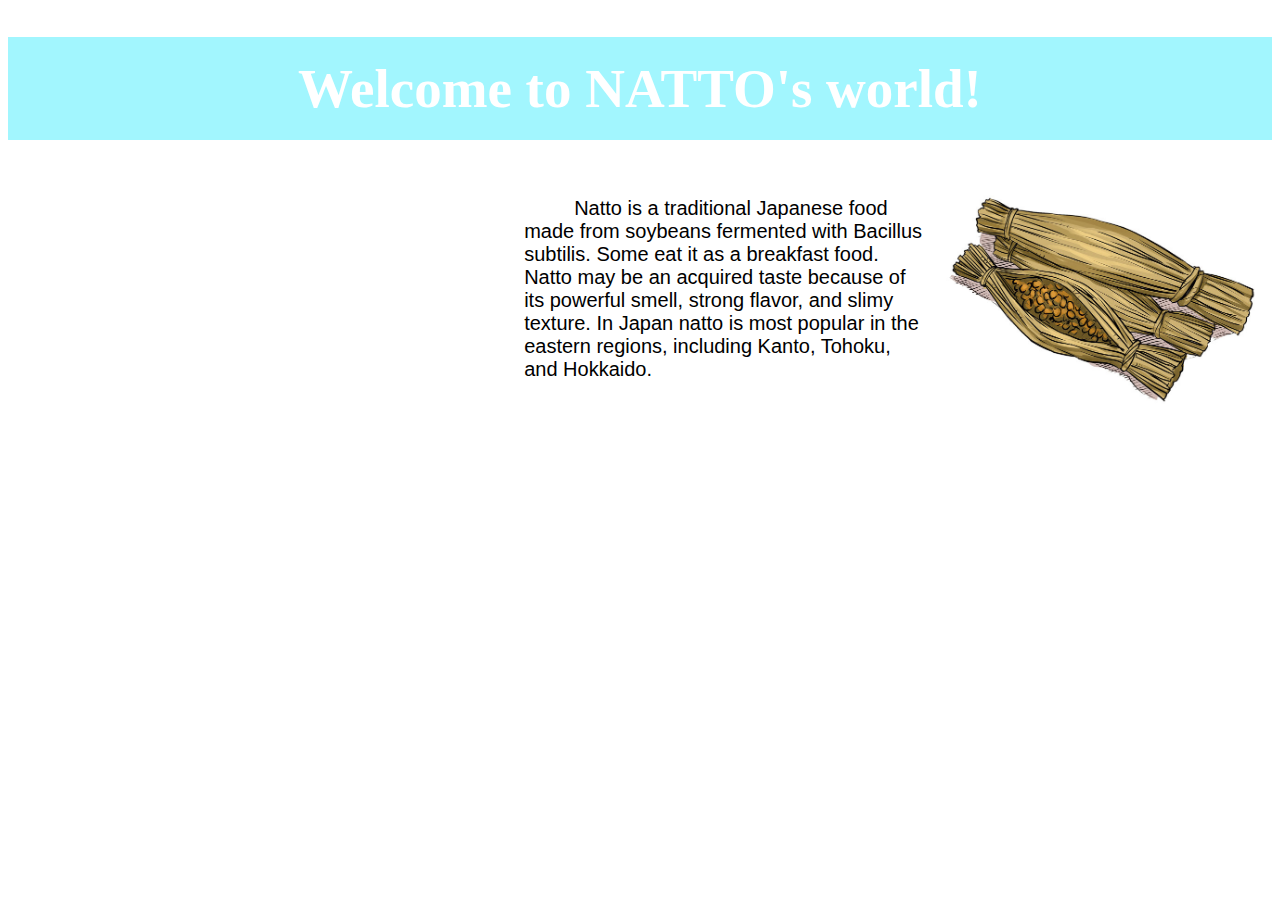
==== NATTO.html @ ba52c5db "web page draft" ====
<!DOCTYPE html>
<html>
<head>
	<link type="text/css" rel="stylesheet" href="NATTO.css"/>
</head>

<body>
	<h1 align="center">Welcome to NATTO's world!</h1>
	<div>
		<img class="imageright" src="natto.jpg" height="250"/>
		<p class="text right">Natto is a traditional Japanese food made from soybeans fermented with Bacillus subtilis. Some eat it as a breakfast food. Natto may be an acquired taste because of its powerful smell, strong flavor, and slimy texture. In Japan natto is most popular in the eastern regions, including Kanto, Tohoku, and Hokkaido.</p>
	</div>
</body>
</html>
---- NATTO.css ----
body{
	
	}

/**{
	border: 2px dashed blue;
}*/

h1{
	background-color: #A2F6FE;
	color:white;
	font-size: 55px;
	padding:20px 0px 20px 0px;
}


.imageright{
	float:right;
}

.text{
	width: 400px;
	height:250px;
	padding-top: 20px;
	font-size: 20px;
	font-family: Helvetica;
	margin-top: 0px;
	margin-bottom: 0px;
	text-indent: 50px;
}

.left{
	float:left;
	clear:right;
}
.right{
	float:right;
	clear:left;
}

.style{
	display: inline;
}
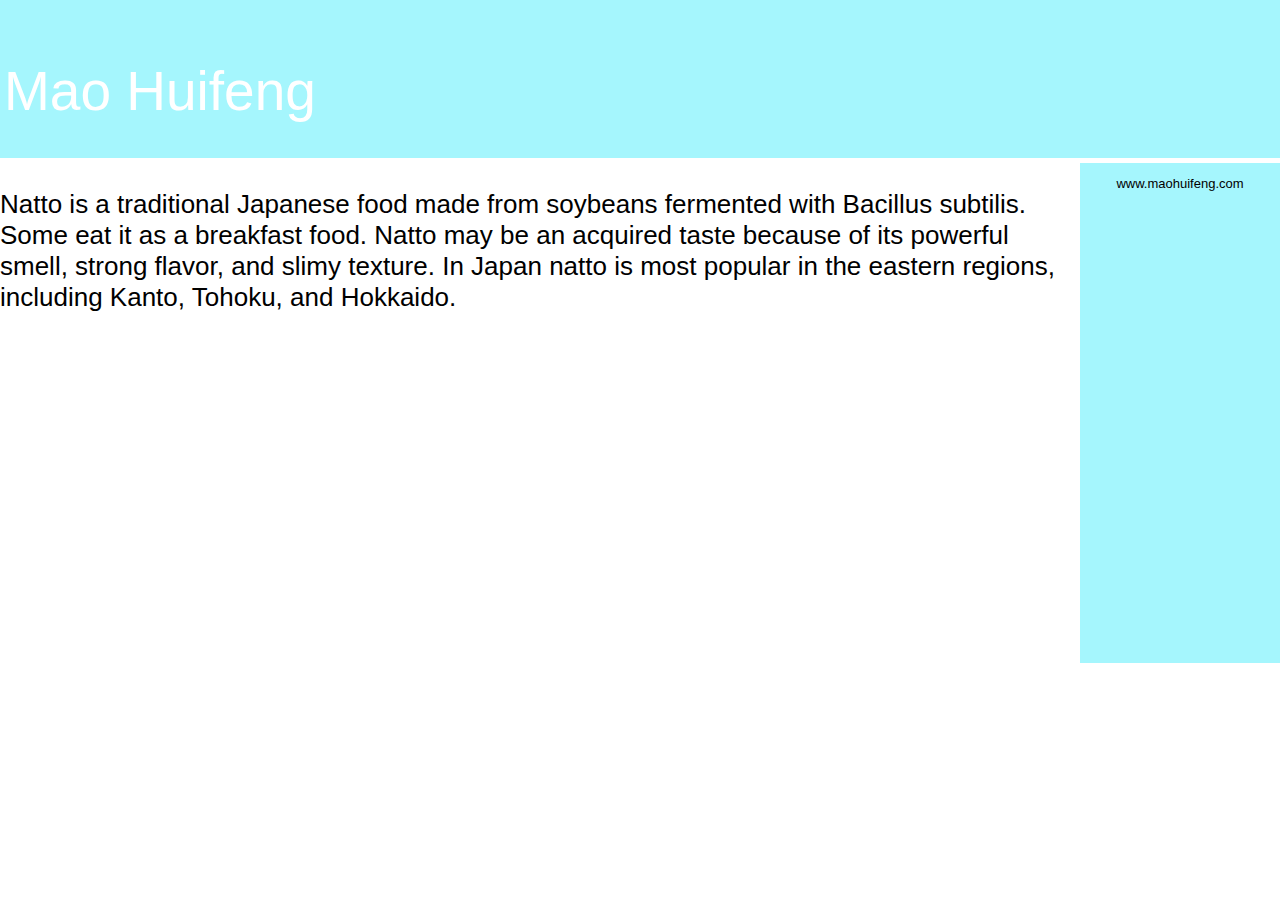
==== commit 56dfac54: "change format" ====
--- a/NATTO.html
+++ b/NATTO.html
@@ -5,10 +5,11 @@
 </head>
 
 <body>
-	<h1 align="center">Welcome to NATTO's world!</h1>
-	<div>
-		<img class="imageright" src="natto.jpg" height="250"/>
-		<p class="text right">Natto is a traditional Japanese food made from soybeans fermented with Bacillus subtilis. Some eat it as a breakfast food. Natto may be an acquired taste because of its powerful smell, strong flavor, and slimy texture. In Japan natto is most popular in the eastern regions, including Kanto, Tohoku, and Hokkaido.</p>
-	</div>
+<div id="container">
+	<div id="banner"><p>Mao Huifeng</p></div>
+	<div id="content"><p>Natto is a traditional Japanese food made from soybeans fermented with Bacillus subtilis. Some eat it as a breakfast food. Natto may be an acquired taste because of its powerful smell, strong flavor, and slimy texture. In Japan natto is most popular in the eastern regions, including Kanto, Tohoku, and Hokkaido.</p></div>
+	<div id="links"><p>www.maohuifeng.com</p></div>
+	<div id="footer"></div>
+</div>
 </body>
 </html>
--- a/NATTO.css
+++ b/NATTO.css
@@ -1,43 +1,38 @@
 body{
-	
+	margin:0px;
+	font-size: 13px;
+	font-family: Helvetica;
 	}
 
-/**{
-	border: 2px dashed blue;
-}*/
-
-h1{
-	background-color: #A2F6FE;
-	color:white;
-	font-size: 55px;
-	padding:20px 0px 20px 0px;
+#container{
+	position: relative;
+	width: 100%;
 }
 
-
-.imageright{
-	float:right;
+#banner{
+	height:150px;
+	padding:4px;
+	text-align: left;
+	background-color: #A5F6FD;
+	margin-bottom: 5px;
+	font-family: Helvetica;
+	font-size: 55px;
+	color:white;
 }
 
-.text{
-	width: 400px;
-	height:250px;
-	padding-top: 20px;
-	font-size: 20px;
+#content{
+	float: left;
+	background-color: white;
+	padding-right: 200px;
 	font-family: Helvetica;
-	margin-top: 0px;
-	margin-bottom: 0px;
-	text-indent: 50px;
+	font-size: 26px;
 }
 
-.left{
+#links{
 	float:left;
-	clear:right;
+	width:200px;
+	height:500px;
+	text-align: center;
+	background-color: #A5F6FD;
+	margin-left: -200px;
 }
-.right{
-	float:right;
-	clear:left;
-}
-
-.style{
-	display: inline;
-}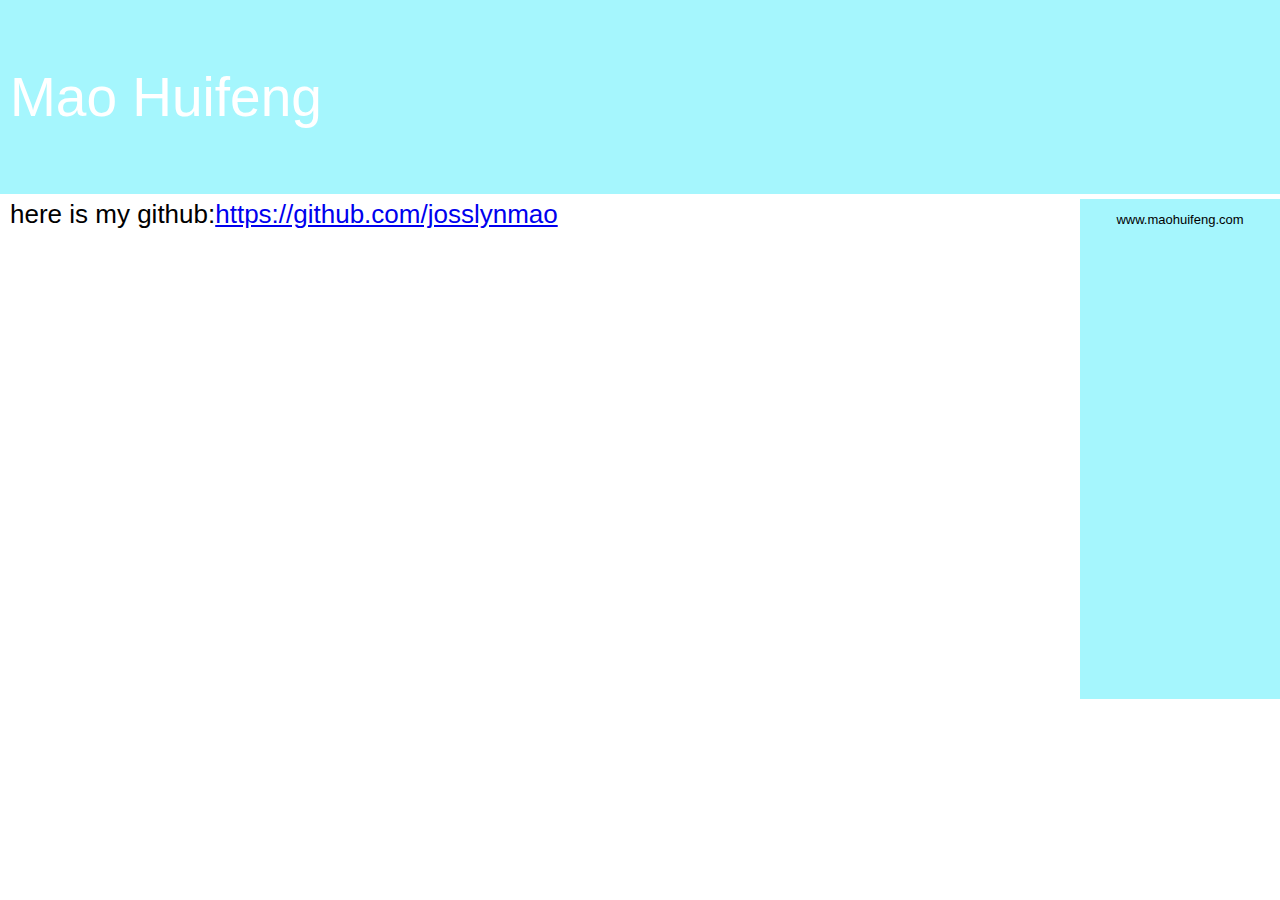
==== commit d4e13838: "change content" ====
--- a/NATTO.html
+++ b/NATTO.html
@@ -7,7 +7,9 @@
 <body>
 <div id="container">
 	<div id="banner"><p>Mao Huifeng</p></div>
-	<div id="content"><p>Natto is a traditional Japanese food made from soybeans fermented with Bacillus subtilis. Some eat it as a breakfast food. Natto may be an acquired taste because of its powerful smell, strong flavor, and slimy texture. In Japan natto is most popular in the eastern regions, including Kanto, Tohoku, and Hokkaido.</p></div>
+	<div id="content">
+		here is my github:<a href="https://github.com/josslynmao">https://github.com/josslynmao</a>
+	</div>
 	<div id="links"><p>www.maohuifeng.com</p></div>
 	<div id="footer"></div>
 </div>
--- a/NATTO.css
+++ b/NATTO.css
@@ -10,8 +10,7 @@
 }
 
 #banner{
-	height:150px;
-	padding:4px;
+	padding:10px 0px 10px 10px ;
 	text-align: left;
 	background-color: #A5F6FD;
 	margin-bottom: 5px;
@@ -24,12 +23,13 @@
 	float: left;
 	background-color: white;
 	padding-right: 200px;
+	padding-left: 10px;
 	font-family: Helvetica;
 	font-size: 26px;
 }
 
 #links{
-	float:left;
+	float:right;
 	width:200px;
 	height:500px;
 	text-align: center;
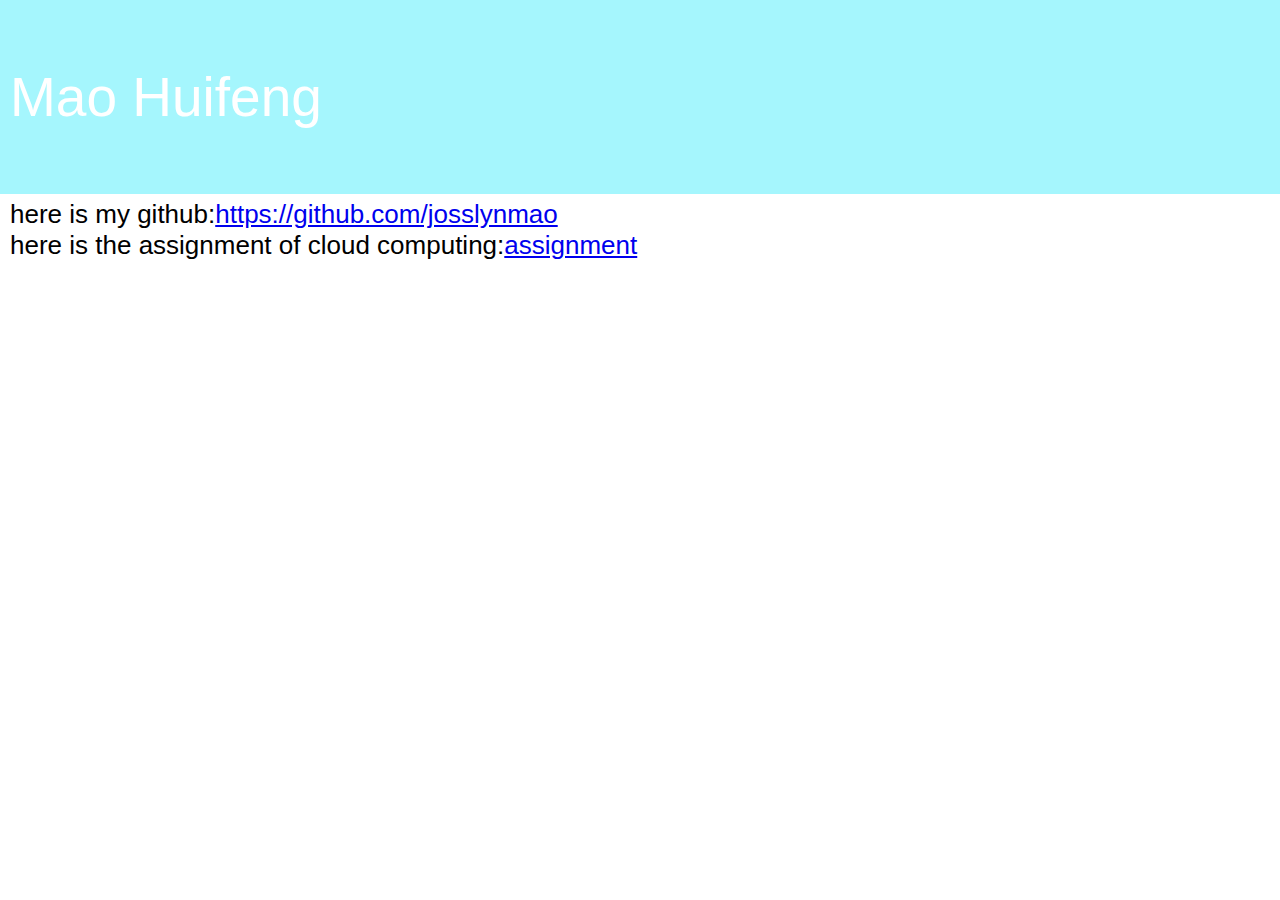
==== commit 6426344d: "change folder" ====
--- a/NATTO.html
+++ b/NATTO.html
@@ -1,16 +1,16 @@
 <!DOCTYPE html>
 <html>
 <head>
-	<link type="text/css" rel="stylesheet" href="NATTO.css"/>
+	<link type="text/css" rel="stylesheet" href="css/NATTO.css"/>
 </head>
 
 <body>
 <div id="container">
 	<div id="banner"><p>Mao Huifeng</p></div>
 	<div id="content">
-		here is my github:<a href="https://github.com/josslynmao">https://github.com/josslynmao</a>
+		here is my github:<a href="https://github.com/josslynmao">https://github.com/josslynmao</a><br/>
+		here is the assignment of cloud computing:<a href="task.html">assignment</a>
 	</div>
-	<div id="links"><p>www.maohuifeng.com</p></div>
 	<div id="footer"></div>
 </div>
 </body>
--- a/css/NATTO.css
+++ b/css/NATTO.css
@@ -0,0 +1,38 @@
+body{
+	margin:0px;
+	font-size: 13px;
+	font-family: Helvetica;
+	}
+
+#container{
+	position: relative;
+	width: 100%;
+}
+
+#banner{
+	padding:10px 0px 10px 10px ;
+	text-align: left;
+	background-color: #A5F6FD;
+	margin-bottom: 5px;
+	font-family: Helvetica;
+	font-size: 55px;
+	color:white;
+}
+
+#content{
+	float: left;
+	background-color: white;
+	padding-right: 200px;
+	padding-left: 10px;
+	font-family: Helvetica;
+	font-size: 26px;
+}
+
+#links{
+	float:right;
+	width:200px;
+	height:500px;
+	text-align: center;
+	background-color: #A5F6FD;
+	margin-left: -200px;
+}
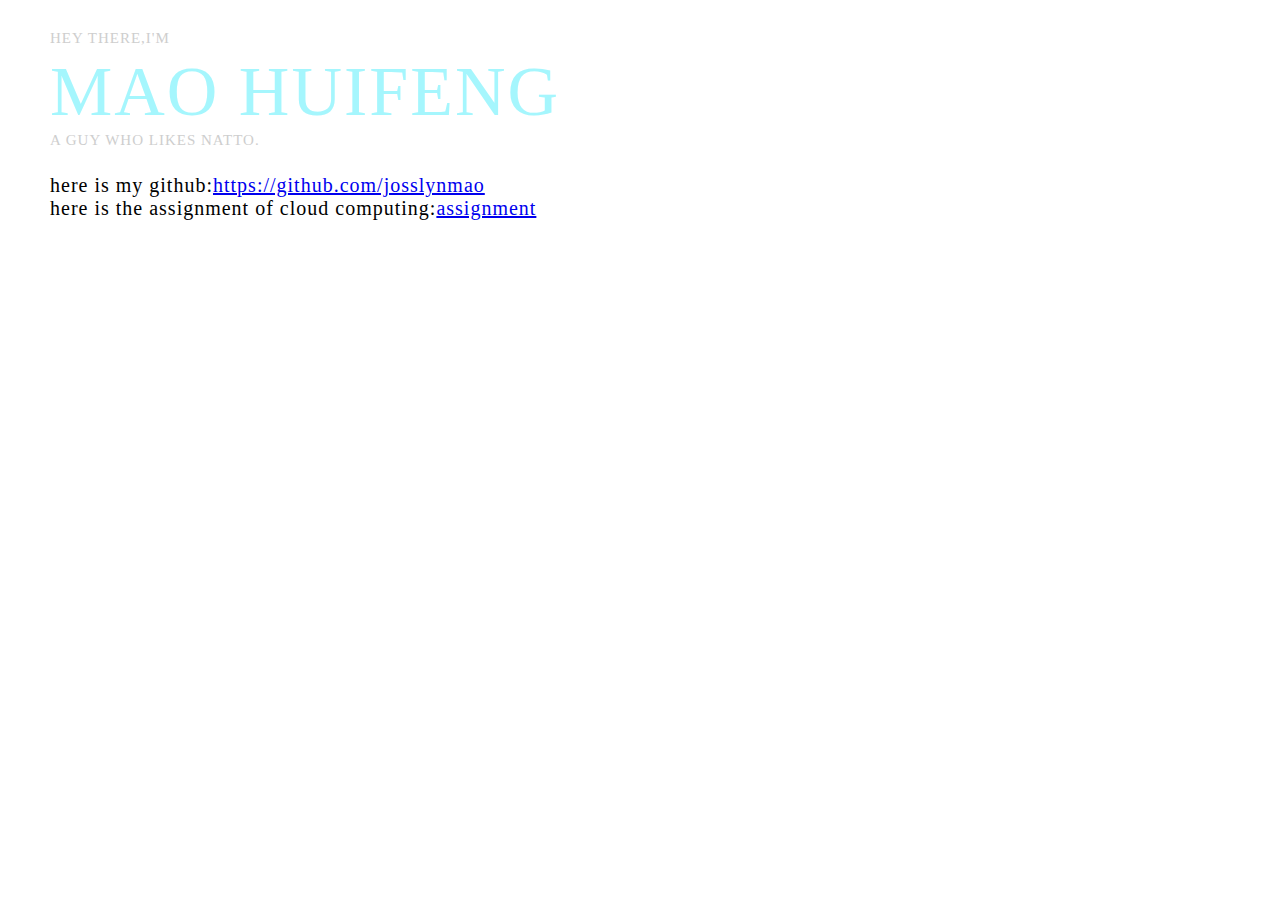
==== commit 833155ed: "change the banner" ====
--- a/NATTO.html
+++ b/NATTO.html
@@ -6,7 +6,10 @@
 
 <body>
 <div id="container">
-	<div id="banner"><p>Mao Huifeng</p></div>
+	<div id="banner">
+		<div class="fontstyle1">HEY THERE,I'M</div><div class="fontstyle2">MAO HUIFENG</div><div class="fontstyle3">A GUY WHO LIKES NATTO.</div>
+	</div>
+	
 	<div id="content">
 		here is my github:<a href="https://github.com/josslynmao">https://github.com/josslynmao</a><br/>
 		here is the assignment of cloud computing:<a href="task.html">assignment</a>
--- a/css/NATTO.css
+++ b/css/NATTO.css
@@ -1,7 +1,8 @@
 body{
 	margin:0px;
 	font-size: 13px;
-	font-family: Helvetica;
+	font-family: 'proxima-nova';
+	letter-spacing: 1px;
 	}
 
 #container{
@@ -10,29 +11,39 @@
 }
 
 #banner{
-	padding:10px 0px 10px 10px ;
-	text-align: left;
-	background-color: #A5F6FD;
-	margin-bottom: 5px;
-	font-family: Helvetica;
-	font-size: 55px;
-	color:white;
+	padding-left: 0px;
 }
 
 #content{
 	float: left;
-	background-color: white;
-	padding-right: 200px;
-	padding-left: 10px;
-	font-family: Helvetica;
-	font-size: 26px;
+	font-size: 20px;
+	margin-left: 50px;
+	margin-top: 20px;
 }
 
 #links{
-	float:right;
-	width:200px;
-	height:500px;
-	text-align: center;
-	background-color: #A5F6FD;
-	margin-left: -200px;
 }
+
+.fontstyle1{
+	color:#CECECE;
+	font-family: 'proxima-nova';
+	font-size: 15px;
+	letter-spacing: 1px;
+	margin:30px 0px 5px 50px;
+}
+
+.fontstyle2{
+	color:#A5F6FD;
+	font-family: 'proxima-nova';
+	letter-spacing: 2px;
+	font-size: 70px;
+	margin:0px 0px 0px 50px;
+}
+
+.fontstyle3{
+	color:#CECECE;
+	font-family: 'proxima-nova';
+	font-size: 15px;
+	letter-spacing: 1px;
+	margin:0px 0px 5px 50px;
+}
